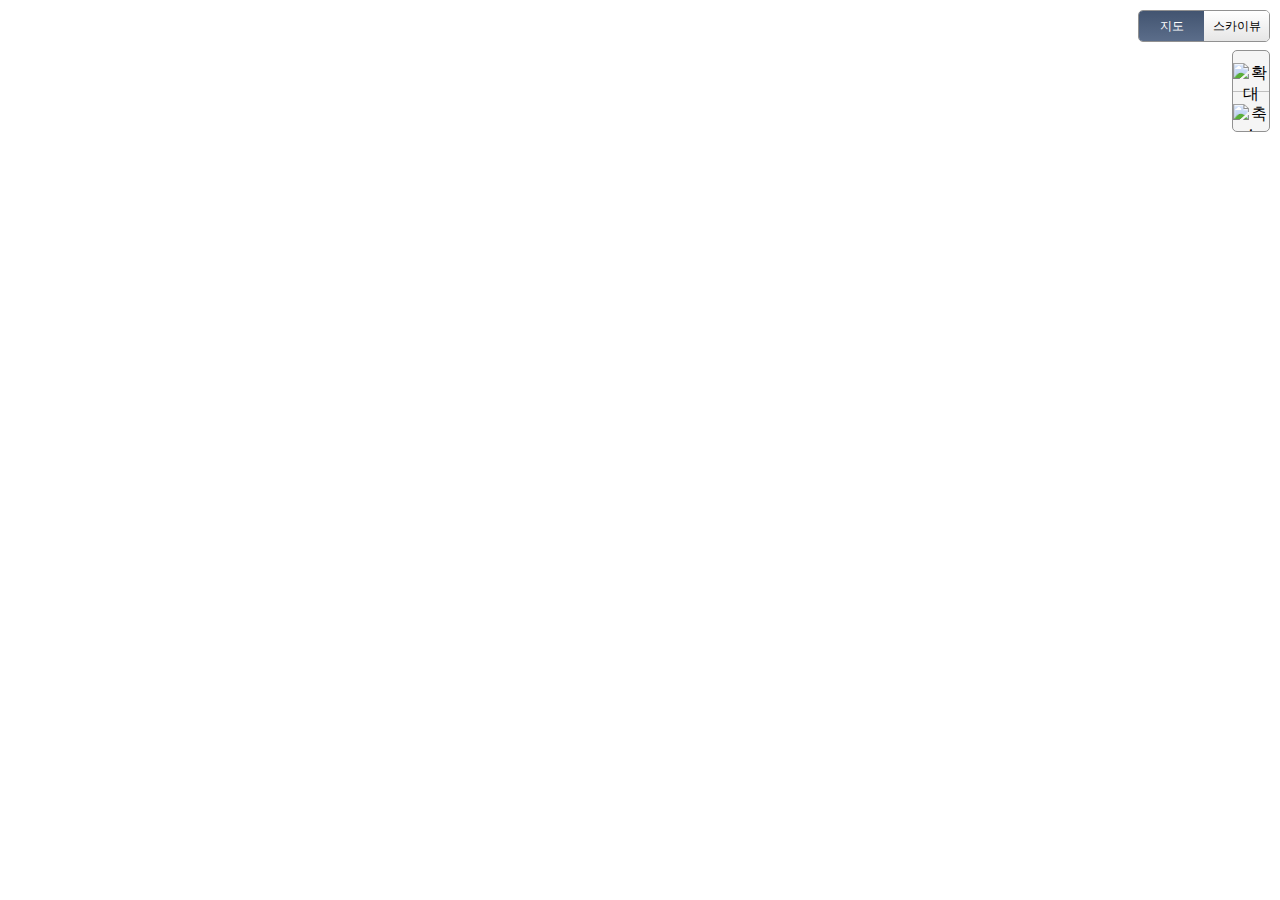
==== Index.html @ 5fcfe08e "custom overlay able close array" ====
<!DOCTYPE html>
<html>
  <head>
    <meta charset="utf-8" />
    <title>
      지도에 열고/닫기 가능한 정보 마크 올리기 - 배열을 하드코딩으로 넣었음 -
      받아 올수만 있으면 될듯!
    </title>
    <link rel="stylesheet" href="style.css" />
    <script src="https://developers.kakao.com/sdk/js/kakao.js"></script>
    <script
      type="text/javascript"
      src="//dapi.kakao.com/v2/maps/sdk.js?appkey=920f04a92b0d4bff8ceccf191eede4a3&libraries=services"
    ></script>
  </head>
  <body>
    <div class="map_wrap">
      <div
        id="map"
        style="width: 100%; height: 100%; position: relative; overflow: hidden"
      ></div>
      <!-- 지도타입 컨트롤 div 입니다 -->
      <div class="custom_typecontrol radius_border">
        <span
          id="btnRoadmap"
          class="selected_btn"
          onclick="setMapType('roadmap')"
          >지도</span
        >
        <span id="btnSkyview" class="btn" onclick="setMapType('skyview')"
          >스카이뷰</span
        >
      </div>
      <!-- 지도 확대, 축소 컨트롤 div 입니다 -->
      <div class="custom_zoomcontrol radius_border">
        <span onclick="zoomIn()"
          ><img
            src="https://t1.daumcdn.net/localimg/localimages/07/mapapidoc/ico_plus.png"
            alt="확대"
        /></span>
        <span onclick="zoomOut()"
          ><img
            src="https://t1.daumcdn.net/localimg/localimages/07/mapapidoc/ico_minus.png"
            alt="축소"
        /></span>
      </div>
    </div>

    <script src="function.js"></script>
    <script>
      var mapContainer = document.getElementById("map"), // 지도를 표시할 div
        mapOption = {
          center: new kakao.maps.LatLng(33.450701, 126.570667), // 지도의 중심좌표
          level: 3, // 지도의 확대 레벨
        };

      var map = new kakao.maps.Map(mapContainer, mapOption); // 지도를 생성합니다

      //CustomOverlay("카카오라카이구래쌌노", 33.450701, 126.570667);

      var arrLocationInfo = [
        [
          "카카오 스페이스닷원",
          "https://t1.kakaocdn.net/kakaocorp/kakaocorp/admin/community/83cd8a98017a00001.png",
          "제주특별자치도 제주시 첨단로 242",
          "(우) 63309 (지번) 영평동 2181",
          "https://www.kakaocorp.com/main",
          33.450701,
          126.570667,
        ],
        [
          "전기차 배터리 산업화 센터",
          "https://lh5.googleusercontent.com/p/AF1QipOm59iilr97JMp8vG6UCFjdzD0JaLO1a_og1UOm=w426-h240-k-no",
          "제주특별자치도 제주시 첨단로 241",
          "(우) 63309 (지번) 영평동 2181", // 안바꿈
          "https://www.kakaocorp.com/main", // 안바꿈
          33.450725,
          126.57222,
        ],
      ];

      var i = 1; // 이런 경우 굳이 인덱스 일 필요(0으로 시작할 필요)가?

      arrLocationInfo.forEach((element) => {
        // console.log(element);

        var latitude = element[5];
        var longitude = element[6];

        // 지도에 마커를 표시합니다
        var marker = new kakao.maps.Marker({
          map: map,
          position: new kakao.maps.LatLng(latitude, longitude),
        });

        // 커스텀 오버레이가 표시될 위치입니다
        var position = new kakao.maps.LatLng(latitude, longitude);

        var content = CreateContentsTag(
          i,
          element[0], // "카카오 스페이스닷원",
          element[1], // "https://t1.kakaocdn.net/kakaocorp/kakaocorp/admin/community/83cd8a98017a00001.png", //"https://cfile181.uf.daum.net/image/250649365602043421936D",
          element[2], // "제주특별자치도 제주시 첨단로 242",
          element[3], // "(우) 63309 (지번) 영평동 2181",
          element[4], // "https://www.kakaocorp.com/main",
          latitude,
          longitude
        );

        // 커스텀 오버레이를 생성합니다
        var customOverlay = new kakao.maps.CustomOverlay({
          content: content,
          map: map,
          position: marker.getPosition(),
        });

        // 마커를 클릭했을 때 커스텀 오버레이를 표시합니다
        kakao.maps.event.addListener(marker, "click", function () {
          customOverlay.setMap(map);
        });

        // 닫는 동작 하기 위해서
        var getElementById = "info_close" + i;
        document
          .getElementById(getElementById)
          .addEventListener("click", function (event) {
            customOverlay.setMap(null);
          });

        i++;
      });
    </script>
  </body>
</html>
---- style.css ----
html,
body {
  width: 100%;
  height: 100%;
  margin: 0;
  padding: 0;
}
.map_wrap {
  position: relative;
  overflow: hidden;
  width: 100%;
  height: 600px;
}
.radius_border {
  border: 1px solid #919191;
  border-radius: 5px;
}
.custom_typecontrol {
  position: absolute;
  top: 10px;
  right: 10px;
  overflow: hidden;
  width: 130px;
  height: 30px;
  margin: 0;
  padding: 0;
  z-index: 1;
  font-size: 12px;
  font-family: "Malgun Gothic", "맑은 고딕", sans-serif;
}
.custom_typecontrol span {
  display: block;
  width: 65px;
  height: 30px;
  float: left;
  text-align: center;
  line-height: 30px;
  cursor: pointer;
}
.custom_typecontrol .btn {
  background: #fff;
  background: linear-gradient(#fff, #e6e6e6);
}
.custom_typecontrol .btn:hover {
  background: #f5f5f5;
  background: linear-gradient(#f5f5f5, #e3e3e3);
}
.custom_typecontrol .btn:active {
  background: #e6e6e6;
  background: linear-gradient(#e6e6e6, #fff);
}
.custom_typecontrol .selected_btn {
  color: #fff;
  background: #425470;
  background: linear-gradient(#425470, #5b6d8a);
}
.custom_typecontrol .selected_btn:hover {
  color: #fff;
}
.custom_zoomcontrol {
  position: absolute;
  top: 50px;
  right: 10px;
  width: 36px;
  height: 80px;
  overflow: hidden;
  z-index: 1;
  background-color: #f5f5f5;
}
.custom_zoomcontrol span {
  display: block;
  width: 36px;
  height: 40px;
  text-align: center;
  cursor: pointer;
}
.custom_zoomcontrol span img {
  width: 15px;
  height: 15px;
  padding: 12px 0;
  border: none;
}
.custom_zoomcontrol span:first-child {
  border-bottom: 1px solid #bfbfbf;
}
.label {
  margin-bottom: 96px;
}
.label * {
  display: inline-block;
  vertical-align: top;
}
.label .left {
  background: url("https://t1.daumcdn.net/localimg/localimages/07/2011/map/storeview/tip_l.png")
    no-repeat;
  display: inline-block;
  height: 24px;
  overflow: hidden;
  vertical-align: top;
  width: 7px;
}
.label .center {
  background: url(https://t1.daumcdn.net/localimg/localimages/07/2011/map/storeview/tip_bg.png)
    repeat-x;
  display: inline-block;
  height: 24px;
  font-size: 12px;
  line-height: 24px;
}
.label .right {
  background: url("https://t1.daumcdn.net/localimg/localimages/07/2011/map/storeview/tip_r.png") -1px
    0 no-repeat;
  display: inline-block;
  height: 24px;
  overflow: hidden;
  width: 6px;
}
.wrap {
  position: absolute;
  left: 0;
  bottom: 40px;
  width: 286px;
  height: 120px;
  margin-left: -144px;
  text-align: left;
  overflow: hidden;
  font-size: 12px;
  font-family: "Malgun Gothic", dotum, "돋움", sans-serif;
  line-height: 1.5;
}
.wrap * {
  padding: 0;
  margin: 0;
}
.wrap .info {
  width: 286px;/*286px;*/
  height: 120px;/* 120px; */
  border-radius: 5px;
  font-size: 10px;
  border-bottom: 2px solid #ccc;
  border-right: 1px solid #ccc;
  overflow: hidden;
  background: #fff;
}
.wrap .info:nth-child(1) {
  border: 0;
  box-shadow: 0px 1px 2px #888;
}
.info .title {
  padding: 5px 0 0 10px;
  height: 30px;
  background: #eee;
  border-bottom: 1px solid #ddd;
  font-size: 18px;
  font-weight: bold;
}
.info .close {
  position: absolute;
  top: 10px;
  right: 10px;
  color: #888;
  width: 17px;
  height: 17px;
  background: url("https://t1.daumcdn.net/localimg/localimages/07/mapapidoc/overlay_close.png");
}
.info .close:hover {
  cursor: pointer;
}
.info .body {
  position: relative;
  overflow: hidden;
}
.info .desc {
  position: relative;
  margin: 13px 0 0 90px;
  height: 75px;
}
.desc .ellipsis {
  overflow: hidden;
  text-overflow: ellipsis;
  white-space: nowrap;
}
.desc .jibun {
  font-size: 11px;
  color: #888;
  margin-top: -2px;
}
.info .img {
  position: absolute;
  top: 6px;
  left: 5px;
  width: 73px;
  height: 71px;
  border: 1px solid #ddd;
  color: #888;
  overflow: hidden;
}
.info:after {
  content: "";
  position: absolute;
  margin-left: -12px;
  left: 50%;
  bottom: 0;
  width: 22px;
  height: 12px;
  background: url("https://t1.daumcdn.net/localimg/localimages/07/mapapidoc/vertex_white.png");
}
.info .link {
  color: #5085bb;
}
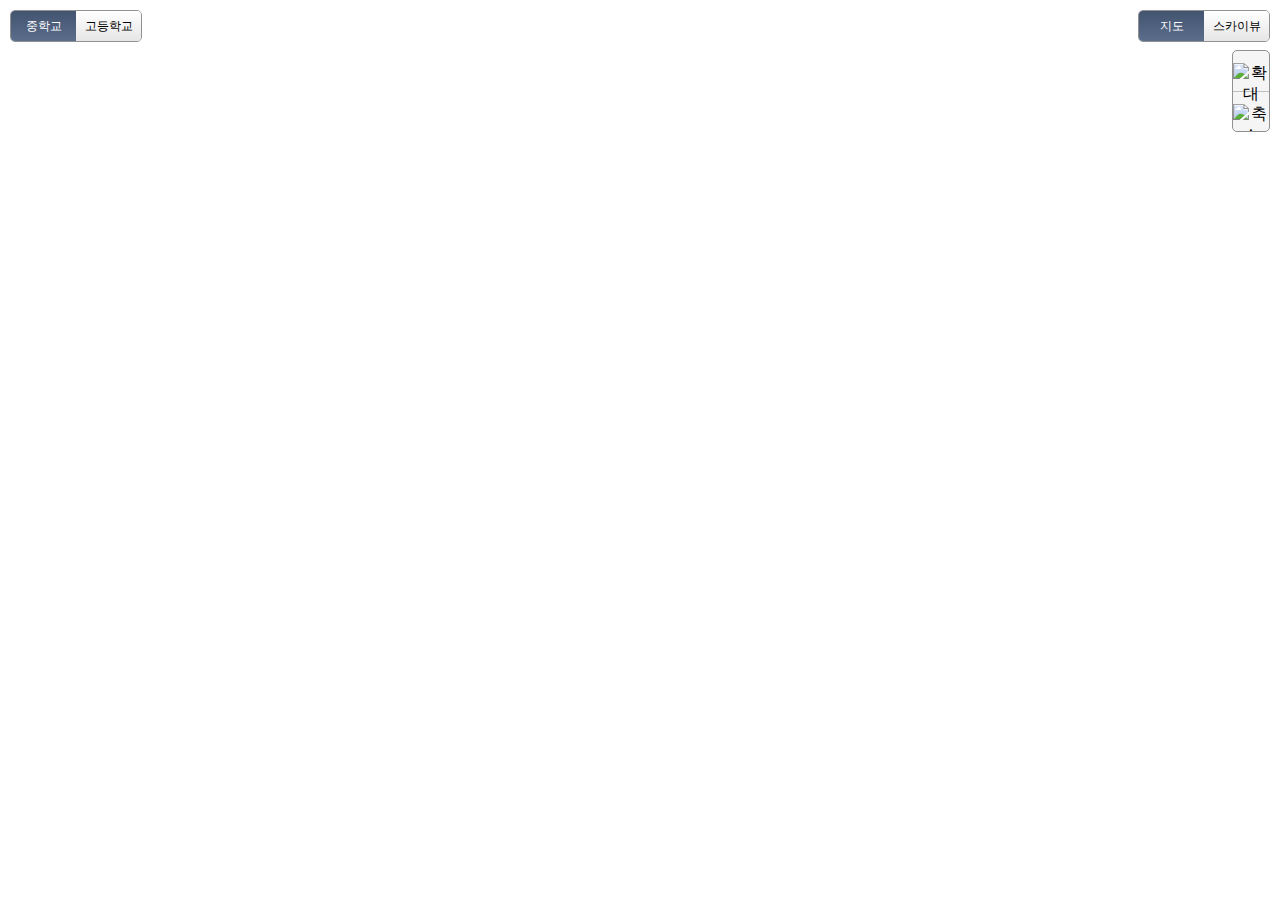
==== commit cf76ed9d: "마커표시하고 정보창은 닫아놓은 상태로 표시하며 중학교와 고등학교를 구분하게 하여 성공" ====
--- a/Index.html
+++ b/Index.html
@@ -1,7 +1,7 @@
 <!DOCTYPE html>
 <html>
   <head>
-    <meta charset="utf-8" />
+    <meta charset="Utf-8" />
     <title>
       지도에 열고/닫기 가능한 정보 마크 올리기 - 배열을 하드코딩으로 넣었음 -
       받아 올수만 있으면 될듯!
@@ -19,6 +19,15 @@
         id="map"
         style="width: 100%; height: 100%; position: relative; overflow: hidden"
       ></div>
+      <!-- 지도타입 컨트롤 div 입니다 -->
+      <div class="custom_selector_school_grade radius_border">
+        <span id="btnMiddleSchool" class="selected_btn" onclick="setSchoolInfo('Middle')"
+          >중학교</span
+        >
+        <span id="btnHighSchool" class="btn" onclick="setSchoolInfo('High')"
+          >고등학교</span
+        >
+      </div>
       <!-- 지도타입 컨트롤 div 입니다 -->
       <div class="custom_typecontrol radius_border">
         <span
@@ -45,48 +54,69 @@
         /></span>
       </div>
     </div>
-
     <script src="function.js"></script>
     <script>
+
+      let nSchoolMemCnt = 0;
       var mapContainer = document.getElementById("map"), // 지도를 표시할 div
-        mapOption = {
-          center: new kakao.maps.LatLng(33.450701, 126.570667), // 지도의 중심좌표
-          level: 3, // 지도의 확대 레벨
-        };
-
+      mapOption = {
+        center: new kakao.maps.LatLng(37.1723, 127.0585),   // 오산 세교 지역
+        // center: new kakao.maps.LatLng(33.451475, 126.570528), // 제주도 지역
+        level: 8, // 지도의 확대 레벨
+      };
+      ///33.451475, 126.570528
       var map = new kakao.maps.Map(mapContainer, mapOption); // 지도를 생성합니다
 
-      //CustomOverlay("카카오라카이구래쌌노", 33.450701, 126.570667);
+      //=======================================================================================================================================================
+      // 내가 해본거 말고 다른걸로 해보는것
+      // 2023.03.08
+      //=======================================================================================================================================================
+      let arrAllSchoolData = [];
+      let arrANC_Data = [];
+      let arrFetch = [];
 
-      var arrLocationInfo = [
-        [
-          "카카오 스페이스닷원",
-          "https://t1.kakaocdn.net/kakaocorp/kakaocorp/admin/community/83cd8a98017a00001.png",
-          "제주특별자치도 제주시 첨단로 242",
-          "(우) 63309 (지번) 영평동 2181",
-          "https://www.kakaocorp.com/main",
-          33.450701,
-          126.570667,
-        ],
-        [
-          "전기차 배터리 산업화 센터",
-          "https://lh5.googleusercontent.com/p/AF1QipOm59iilr97JMp8vG6UCFjdzD0JaLO1a_og1UOm=w426-h240-k-no",
-          "제주특별자치도 제주시 첨단로 241",
-          "(우) 63309 (지번) 영평동 2181", // 안바꿈
-          "https://www.kakaocorp.com/main", // 안바꿈
-          33.450725,
-          126.57222,
-        ],
-      ];
+      // arrAllSchoolData와 arrANC_Data를 비교하여 일치하는 데이터를 찾아서 처리하는 함수
+      function processData() {
+        //const arrFetch = [];
 
-      var i = 1; // 이런 경우 굳이 인덱스 일 필요(0으로 시작할 필요)가?
+        arrAllSchoolData.forEach(schoolData => {
+          //const matchedSchoolData = arrANC_Data.find(ancData => ancData.School === schoolData.FACLT_NM);          // find로 했을 때 - 단수일경우      
+          const matchedSchoolData = arrANC_Data.filter(ancData => ancData.School === schoolData.FACLT_NM);          // filter 로 했을 때 - 복수일 경우       
 
-      arrLocationInfo.forEach((element) => {
-        // console.log(element);
+          // find로 했을 때 - 단수일경우
+          // if (matchedSchoolData) {
+          //     const dataToAdd = { ...schoolData, name: matchedSchoolData.Name };
+          //     //console.log("schoolData.FACLT_NM : ", schoolData.FACLT_NM, "dataToAdd", dataToAdd);
+          //     arrFetch.push(dataToAdd);
+          // }
 
-        var latitude = element[5];
-        var longitude = element[6];
+          // filter 로 했을 때 - 복수일 경우 
+          let bFirst = true;
+          let strName = "";
+          if (matchedSchoolData.length > 0) {
+            matchedSchoolData.forEach(metchedData => {
 
+              if (bFirst === true) {
+                strName = metchedData.Name;
+                bFirst = false;
+              }
+              else {
+                strName += ", " + metchedData.Name;
+              }
+            })
+            //console.log(strName);
+            const dataToAdd = { ...schoolData, Name: strName };
+            arrFetch.push(dataToAdd);
+          }
+        });
+
+        let i = 1; // 이런 경우 굳이 인덱스 일 필요(0으로 시작할 필요)가?
+
+        arrFetch.forEach(element => {
+        var latitude = element.REFINE_WGS84_LAT;
+        var longitude = element.REFINE_WGS84_LOGT;
+
+        //console.log(latitude);
         // 지도에 마커를 표시합니다
         var marker = new kakao.maps.Marker({
           map: map,
@@ -96,22 +126,23 @@
         // 커스텀 오버레이가 표시될 위치입니다
         var position = new kakao.maps.LatLng(latitude, longitude);
 
-        var content = CreateContentsTag(
+        contents = CreateContentsTag(
           i,
-          element[0], // "카카오 스페이스닷원",
-          element[1], // "https://t1.kakaocdn.net/kakaocorp/kakaocorp/admin/community/83cd8a98017a00001.png", //"https://cfile181.uf.daum.net/image/250649365602043421936D",
-          element[2], // "제주특별자치도 제주시 첨단로 242",
-          element[3], // "(우) 63309 (지번) 영평동 2181",
-          element[4], // "https://www.kakaocorp.com/main",
-          latitude,
-          longitude
+          element.FACLT_NM,   // "카카오 스페이스닷원",
+          "",//element.image,    // "https://t1.kakaocdn.net/kakaocorp/kakaocorp/admin/community/83cd8a98017a00001.png", //"https://cfile181.uf.daum.net/image/250649365602043421936D",
+          element.REFINE_ROADNM_ADDR,     // "제주특별자치도 제주시 첨단로 242",
+          element.REFINE_LOTNO_ADDR,    // "(우) 63309 (지번) 영평동 2181",
+          "",//element.home,     // "https://www.kakaocorp.com/main",
+          element.Name
         );
+
+        //console.log(contents);
 
         // 커스텀 오버레이를 생성합니다
         var customOverlay = new kakao.maps.CustomOverlay({
-          content: content,
+          content: contents,
           map: map,
-          position: marker.getPosition(),
+          position: marker.getPosition()
         });
 
         // 마커를 클릭했을 때 커스텀 오버레이를 표시합니다
@@ -120,15 +151,40 @@
         });
 
         // 닫는 동작 하기 위해서
-        var getElementById = "info_close" + i;
-        document
-          .getElementById(getElementById)
-          .addEventListener("click", function (event) {
-            customOverlay.setMap(null);
-          });
+        AddClickEventListener(i, customOverlay);
 
+        // 기본적으로 닫아놓고 마커만 표시해놓는다. 
+        customOverlay.setMap(null);
         i++;
-      });
+        });
+      }
+
+
+      //-------------------------------------------------------------------------------------------------------------------------------------------------------
+
+      // 위에서 작성한 코드를 사용하여 데이터 처리
+      var api_key = "3c3198ef4877402c9361a69a6c47398b";
+      var url = 'https://openapi.gg.go.kr/MskulM'; /*URL*/
+      var queryParams = '?' + encodeURIComponent('Key') + '='+api_key; /*Service Key*/
+      queryParams += '&' + encodeURIComponent('type') + '=' + encodeURIComponent('json'); /**/
+      queryParams += '&' + encodeURIComponent('pIndex') + '=' + encodeURIComponent(1); /**/
+      queryParams += '&' + encodeURIComponent('pSize') + '=' + encodeURIComponent(1000); /**/   
+      
+      fetch(url + queryParams)
+        .then(response => response.json())
+        .then(data => {
+          arrAllSchoolData = data.MskulM[1].row;
+          processData();
+        })
+
+      fetch('./addr.json')
+        .then(response => response.json())
+        .then(data => {
+          arrANC_Data = data;
+          processData();
+        })
+
+      console.log(arrFetch);
     </script>
   </body>
 </html>
--- a/style.css
+++ b/style.css
@@ -9,11 +9,53 @@
   position: relative;
   overflow: hidden;
   width: 100%;
-  height: 600px;
+  height: 100%;
 }
 .radius_border {
   border: 1px solid #919191;
   border-radius: 5px;
+}
+.custom_selector_school_grade {
+  position: absolute;
+  top: 10px;
+  left: 10px;
+  overflow: hidden;
+  width: 130px;
+  height: 30px;
+  margin: 0;
+  padding: 0;
+  z-index: 1;
+  font-size: 12px;
+  font-family: "Malgun Gothic", "맑은 고딕", sans-serif;
+}
+.custom_selector_school_grade span {
+  display: block;
+  width: 65px;
+  height: 30px;
+  float: left;
+  text-align: center;
+  line-height: 30px;
+  cursor: pointer;
+}
+.custom_selector_school_grade .btn {
+  background: #fff;
+  background: linear-gradient(#fff, #e6e6e6);
+}
+.custom_selector_school_grade .btn:hover {
+  background: #f5f5f5;
+  background: linear-gradient(#f5f5f5, #e3e3e3);
+}
+.custom_selector_school_grade .btn:active {
+  background: #e6e6e6;
+  background: linear-gradient(#e6e6e6, #fff);
+}
+.custom_selector_school_grade .selected_btn {
+  color: #fff;
+  background: #425470;
+  background: linear-gradient(#425470, #5b6d8a);
+}
+.custom_selector_school_grade .selected_btn:hover {
+  color: #fff;
 }
 .custom_typecontrol {
   position: absolute;
@@ -119,8 +161,8 @@
   position: absolute;
   left: 0;
   bottom: 40px;
-  width: 286px;
-  height: 120px;
+  width: 380px;
+  height: 140px;
   margin-left: -144px;
   text-align: left;
   overflow: hidden;
@@ -133,8 +175,8 @@
   margin: 0;
 }
 .wrap .info {
-  width: 286px;/*286px;*/
-  height: 120px;/* 120px; */
+  width: 380px;/*286px;*/
+  height: 140px;/* 120px; */
   border-radius: 5px;
   font-size: 10px;
   border-bottom: 2px solid #ccc;
@@ -208,3 +250,8 @@
 .info .link {
   color: #5085bb;
 }
+.info .mem {
+  color: #db963c;
+  font-weight: bold;
+  font-size:120%;
+}
